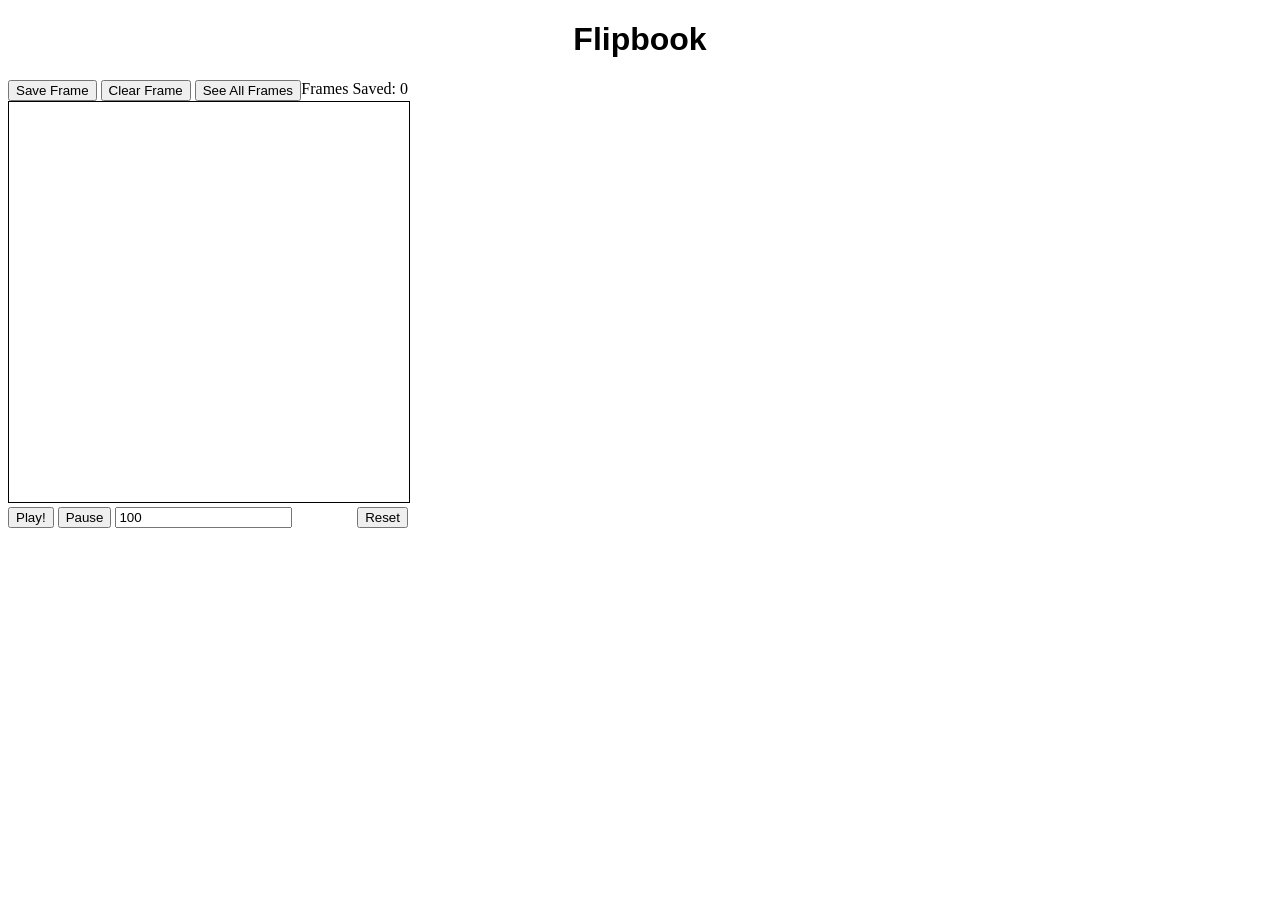
==== client/index.html @ abfc5539 "add .gitignore" ====
<!DOCTYPE html>
<html>
<head>
  <link rel="stylesheet" type="text/css" href="style.css">
  <meta charset="utf-8">
  <title>Flipbook!</title>
</head>
<body>
  <div class="main-container">
  <h1>Flipbook</h1>
    <div class="top-buttons-container">
      <button class="save-frame">Save Frame</button>
      <button class="clear-frame">Clear Frame</button>
      <button class="see-all-frames">See All Frames</button>
      <div class="frames-saved">
        <span>Frames Saved: </span>
        <span class="saved-frames-count">0</span>
      </div>
    </div>
    <canvas id="frameView" width="400" height="400">
      <p>You're browser doesn't support this web application :(</p>
    </canvas>
    <div id="bottom-buttons-container">
      <button id="playButton">Play!</button>
      <button id="pauseButton">Pause</button>
      <input name="speed" type="text" id="speed" value="100">
      <button id="resetButton">Reset</button>
    </div>
  </div>
  <br><br>
  <div id="view-saved-frames">
  </div>
  <script src='lib/jquery.js'></script>
  <script src='app.js'></script>
</body>
</html>
---- client/style.css ----
h1 {
  font-family: Arial, sans-serif;
  text-align: center;
}

div .main-container { 
  border: 1px solid black;
}

div .top-buttons-container {
  display: block;
  width: 400px;
}

button .save-frame {

}

button .clear-frame {

}

button .see-all-frames {

}

div .frames-saved {
  float: right;
}

#frameView {
  border: 1px solid #000;
}

#logo-container {
  width: 400px;
}

#logo-container img {
  display: block;
  margin: 0 auto;
}


#bottom-buttons-container {
  display: block;
  width: 400px;
}

#resetButton {
  float:right;
}

span .saved-frames-count {
  width: 400px;
}

#view-saved-frames img {
  border: 1px solid black;
}
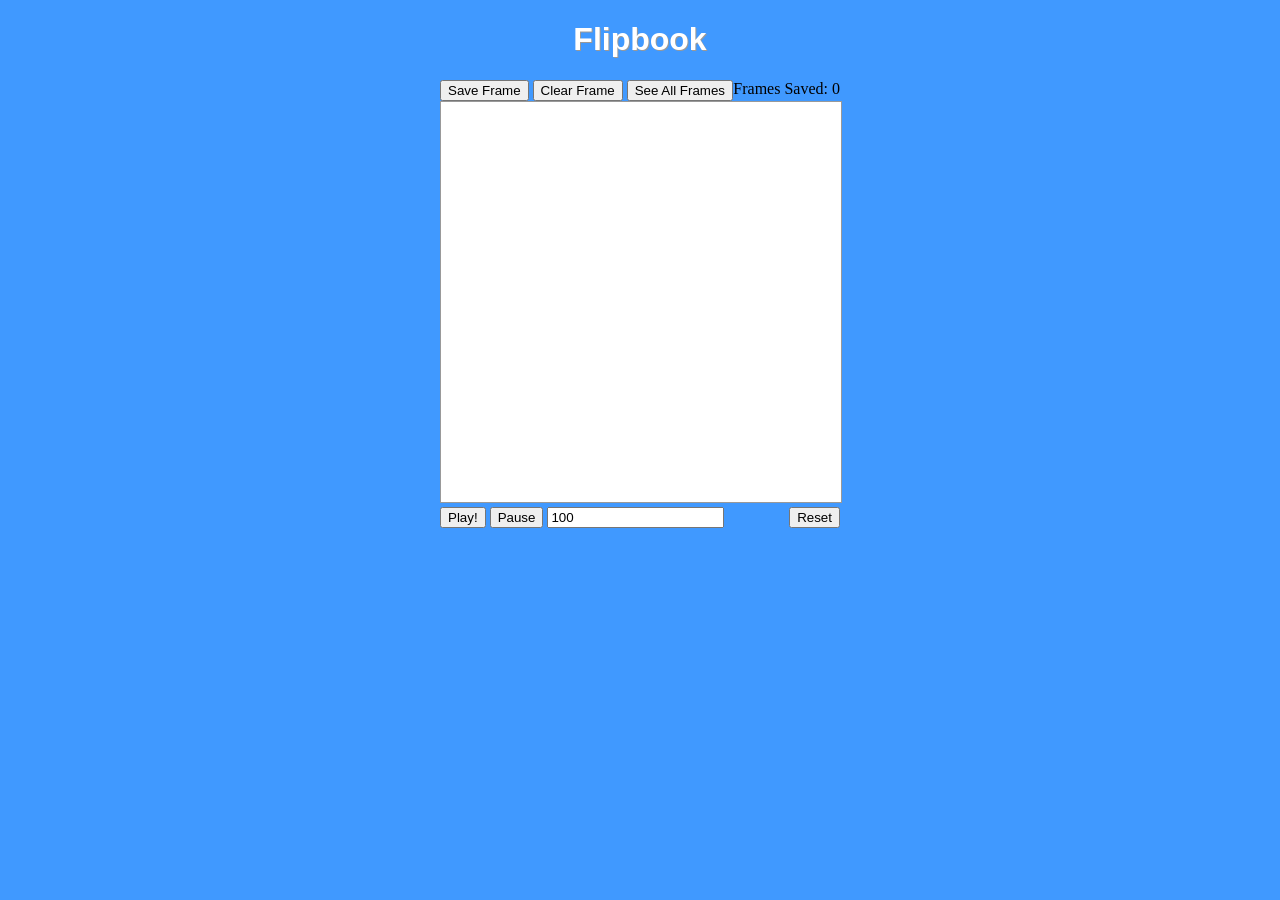
==== commit f87ae543: "update style" ====
--- a/client/index.html
+++ b/client/index.html
@@ -1,7 +1,7 @@
 <!DOCTYPE html>
 <html>
 <head>
-  <link rel="stylesheet" type="text/css" href="style.css">
+  <link rel="stylesheet" type="text/css" href="style/style.css">
   <meta charset="utf-8">
   <title>Flipbook!</title>
 </head>
@@ -12,25 +12,27 @@
       <button class="save-frame">Save Frame</button>
       <button class="clear-frame">Clear Frame</button>
       <button class="see-all-frames">See All Frames</button>
-      <div class="frames-saved">
+      <div class="frames-saved-textbox">
         <span>Frames Saved: </span>
         <span class="saved-frames-count">0</span>
       </div>
     </div>
-    <canvas id="frameView" width="400" height="400">
-      <p>You're browser doesn't support this web application :(</p>
-    </canvas>
-    <div id="bottom-buttons-container">
-      <button id="playButton">Play!</button>
-      <button id="pauseButton">Pause</button>
+    <div class="drawing-pad-container">
+      <canvas class="drawing-pad" width="400" height="400">
+        <p>You're browser doesn't support this web application :(</p>
+      </canvas>
+    </div>
+    <div class="bottom-buttons-container">
+      <button class="play">Play!</button>
+      <button class="pause">Pause</button>
       <input name="speed" type="text" id="speed" value="100">
-      <button id="resetButton">Reset</button>
+      <button class="reset">Reset</button>
     </div>
   </div>
   <br><br>
-  <div id="view-saved-frames">
+  <div class="view-saved-frames">
   </div>
-  <script src='lib/jquery.js'></script>
-  <script src='app.js'></script>
+  <script src="lib/jquery/dist/jquery.min.js"></script>
+  <script src="app.js"></script>
 </body>
 </html>
--- a/client/style/style.css
+++ b/client/style/style.css
@@ -0,0 +1,68 @@
+body {
+  background-color: #4099FF;
+}
+
+h1 {
+  font-family: Arial, sans-serif;
+  text-align: center;
+  color: #FFF;
+  text-shadow: 1px 1px #999;
+}
+
+div {
+  /*border: 1px solid red;*/
+}
+
+div.main-container { 
+
+}
+
+div.top-buttons-container {
+  margin: 0 auto;
+  width: 400px;
+}
+
+button.save-frame {
+
+}
+
+button.clear-frame {
+
+}
+
+button.see-all-frames {
+
+}
+
+div.frames-saved-textbox {
+  float: right; 
+}
+
+div.drawing-pad-container {
+  margin: 0 auto;
+  width: 400px;
+}
+
+canvas.drawing-pad {
+  border: 1px solid #999;
+  text-align: center;
+  background-color: #FFF;
+
+}
+
+div.bottom-buttons-container {
+  margin: 0 auto;
+  width: 400px;
+}
+
+button.reset {
+  float:right;
+}
+
+span .saved-frames-count {
+  width: 400px;
+}
+
+.view-saved-frames img {
+  border: 1px solid black;
+}
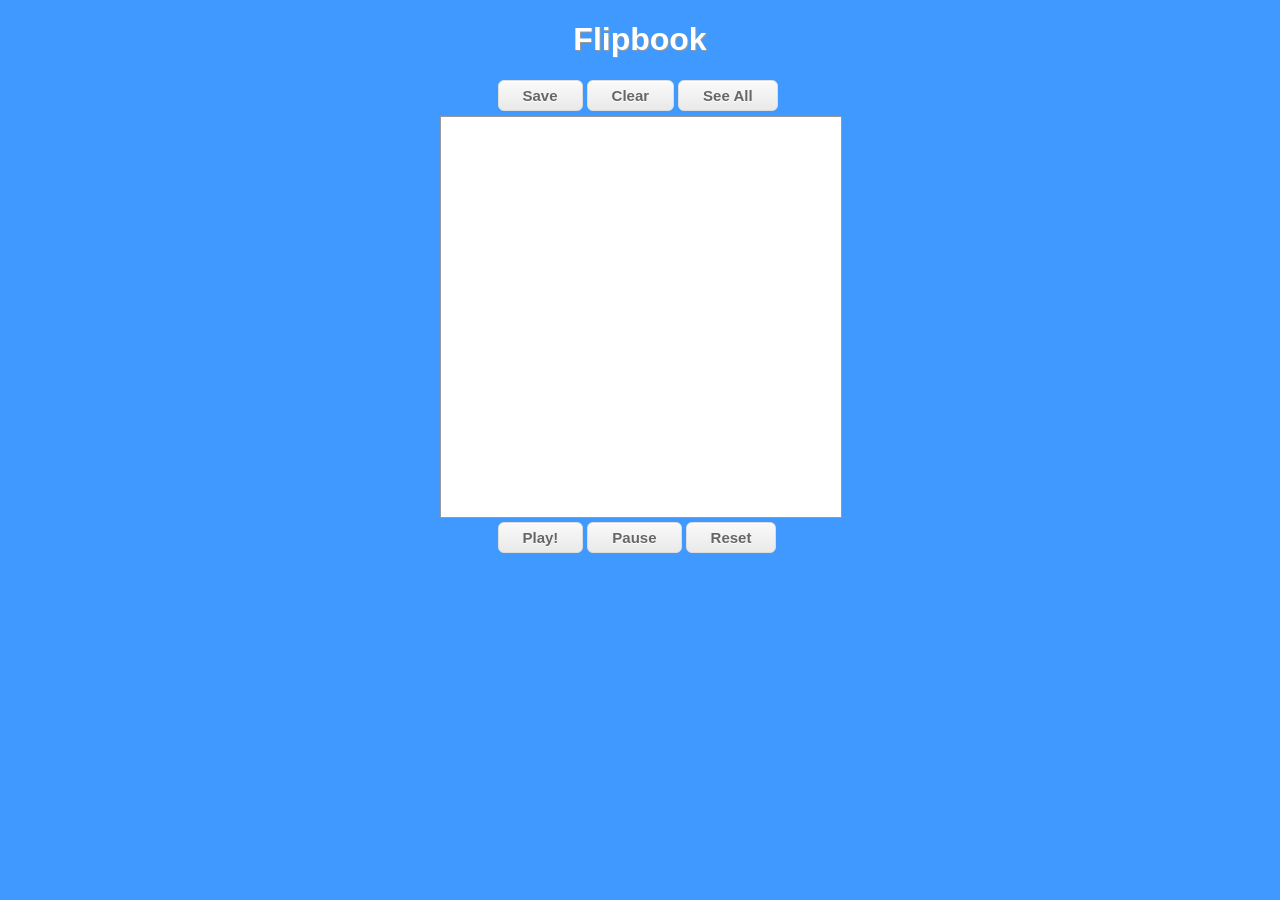
==== commit 534ec171: "clean up style" ====
--- a/client/index.html
+++ b/client/index.html
@@ -9,9 +9,9 @@
   <div class="main-container">
   <h1>Flipbook</h1>
     <div class="top-buttons-container">
-      <button class="save-frame">Save Frame</button>
-      <button class="clear-frame">Clear Frame</button>
-      <button class="see-all-frames">See All Frames</button>
+      <button class="save-frame">Save</button>
+      <button class="clear-frame">Clear</button>
+      <button class="see-all-frames">See All</button>
       <div class="frames-saved-textbox">
         <span>Frames Saved: </span>
         <span class="saved-frames-count">0</span>
--- a/client/style/style.css
+++ b/client/style/style.css
@@ -14,28 +14,62 @@
 }
 
 div.main-container { 
-
+  width: 400px;
+  margin: 0 auto;
 }
 
 div.top-buttons-container {
+  padding-bottom: 5px;
+  width: 285px;
   margin: 0 auto;
-  width: 400px;
 }
 
-button.save-frame {
-
+button {
+  -moz-box-shadow:inset 0px 1px 0px 0px #ffffff;
+  -webkit-box-shadow:inset 0px 1px 0px 0px #ffffff;
+  box-shadow:inset 0px 1px 0px 0px #ffffff;
+  background:-webkit-gradient(linear, left top, left bottom, color-stop(0.05, #f9f9f9), color-stop(1, #e9e9e9));
+  background:-moz-linear-gradient(top, #f9f9f9 5%, #e9e9e9 100%);
+  background:-webkit-linear-gradient(top, #f9f9f9 5%, #e9e9e9 100%);
+  background:-o-linear-gradient(top, #f9f9f9 5%, #e9e9e9 100%);
+  background:-ms-linear-gradient(top, #f9f9f9 5%, #e9e9e9 100%);
+  background:linear-gradient(to bottom, #f9f9f9 5%, #e9e9e9 100%);
+  filter:progid:DXImageTransform.Microsoft.gradient(startColorstr='#f9f9f9', endColorstr='#e9e9e9',GradientType=0);
+  background-color:#f9f9f9;
+  -moz-border-radius:6px;
+  -webkit-border-radius:6px;
+  border-radius:6px;
+  border:1px solid #dcdcdc;
+  display:inline-block;
+  cursor:pointer;
+  color:#666666;
+  font-family:Arial;
+  font-size:15px;
+  font-weight:bold;
+  padding:6px 24px;
+  text-decoration:none;
+  text-shadow:0px 1px 0px #ffffff;
 }
 
-button.clear-frame {
-
+button:hover {
+  background:-webkit-gradient(linear, left top, left bottom, color-stop(0.05, #e9e9e9), color-stop(1, #f9f9f9));
+  background:-moz-linear-gradient(top, #e9e9e9 5%, #f9f9f9 100%);
+  background:-webkit-linear-gradient(top, #e9e9e9 5%, #f9f9f9 100%);
+  background:-o-linear-gradient(top, #e9e9e9 5%, #f9f9f9 100%);
+  background:-ms-linear-gradient(top, #e9e9e9 5%, #f9f9f9 100%);
+  background:linear-gradient(to bottom, #e9e9e9 5%, #f9f9f9 100%);
+  filter:progid:DXImageTransform.Microsoft.gradient(startColorstr='#e9e9e9', endColorstr='#f9f9f9',GradientType=0);
+  background-color:#e9e9e9;
 }
 
-button.see-all-frames {
-
+button:active {
+  position:relative;
+  top:1px;
 }
 
 div.frames-saved-textbox {
   float: right; 
+  display: none;
 }
 
 div.drawing-pad-container {
@@ -47,22 +81,33 @@
   border: 1px solid #999;
   text-align: center;
   background-color: #FFF;
-
 }
 
 div.bottom-buttons-container {
+  padding-bottom: 5px;
+  width: 285px;
   margin: 0 auto;
-  width: 400px;
 }
 
-button.reset {
-  float:right;
+input[name="speed"] {
+  display: none;
 }
 
 span .saved-frames-count {
   width: 400px;
 }
 
-.view-saved-frames img {
+div.view-saved-frames {
+  width: 400px;
+  margin: 0 auto;
+}
+
+div.preview {
+  background-color: #FFF;
+  margin-bottom: 5px;
   border: 1px solid black;
 }
+
+.view-saved-frames img {
+  padding-bottom: 5px;
+}
